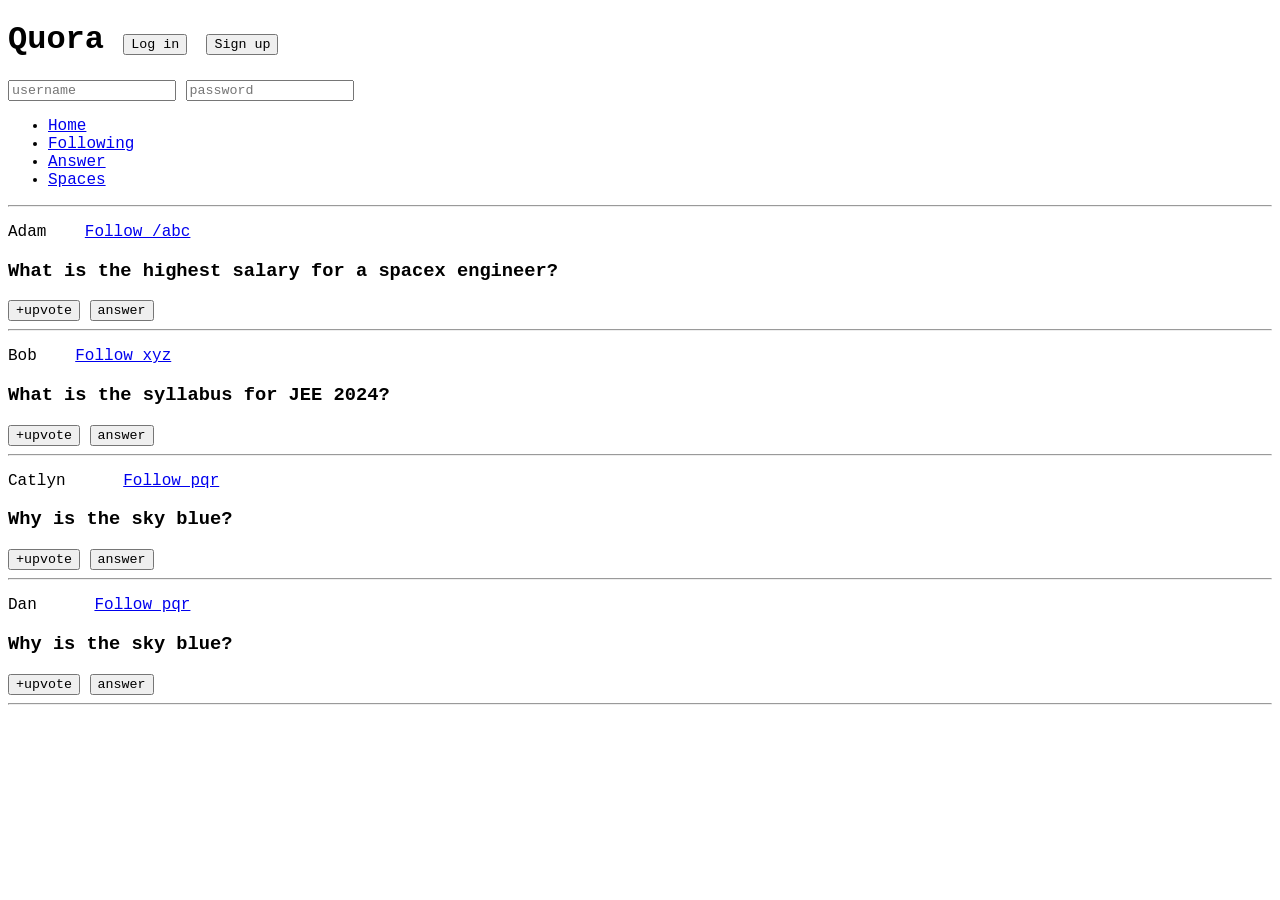
==== index.html @ f7b3453b "main" ====
<!DOCTYPE html>
<html lang="en">
  <head>
    <meta charset="UTF-8" />
    <meta http-equiv="X-UA-Compatible" content="IE=edge" />
    <meta name="viewport" content="width=device-width, initial-scale=1.0" />
    <link rel="stylesheet" href = "style.css">
    <title>CSS Chapter2</title>
  </head>
  <body>
    <header>
        <h1>Quora 
            <button id="login">Log in</button>
            <button id="signup">Sign up</button>
        </h1>
        <div>
            <input type="text" placeholder="username">
            <input type="password" placeholder="password">
        </div>
        <nav>
            <ul>
                <li><a href="/home">Home</a></li>
                <li><a href="/following">Following</a></li>
                <li><a href="/answer">Answer</a></li>
                <li><a href="/spaces">Spaces</a></li>
            </ul>
        </nav>
        <hr>
    </header>
    <main>
        <p>
        Adam &nbsp;&nbsp;
        <a class="follow" href="/adam">Follow /abc</a></span>
        </p>
        <h3>What is the highest salary for a spacex engineer?</h3>
        <span>
            <button>+upvote</button>
            <button>answer</button>
        </span>
        <hr />

        <p>
        Bob &nbsp;&nbsp;
        <a class="follow" href="/bob">Follow xyz</a>
        </p>
        <h3>What is the syllabus for JEE 2024?</h3>
        <span>
            <button>+upvote</button>
            <button>answer</button>
        </span>
        <hr />

        <p>
        Catlyn &nbsp;&nbsp;&nbsp;&nbsp;
        <a class="follow" href="/catlyn">Follow pqr</a>
        </p>
        <h3>Why is the sky blue?</h3>
        <span>
            <button>+upvote</button>
            <button>answer</button>
        </span>
        <hr />

        <p>
            Dan &nbsp;&nbsp;&nbsp;&nbsp;
            <a class="follow" href="/dan">Follow pqr</a>
            </p>
            <h3>Why is the sky blue?</h3>
            <span>
                <button>+upvote</button>
                <button>answer</button>
            </span>
            <hr />
    </main>
  </body>
</html>
---- style.css ----
*{
    font-family: 'Courier New', Courier, monospace;
}
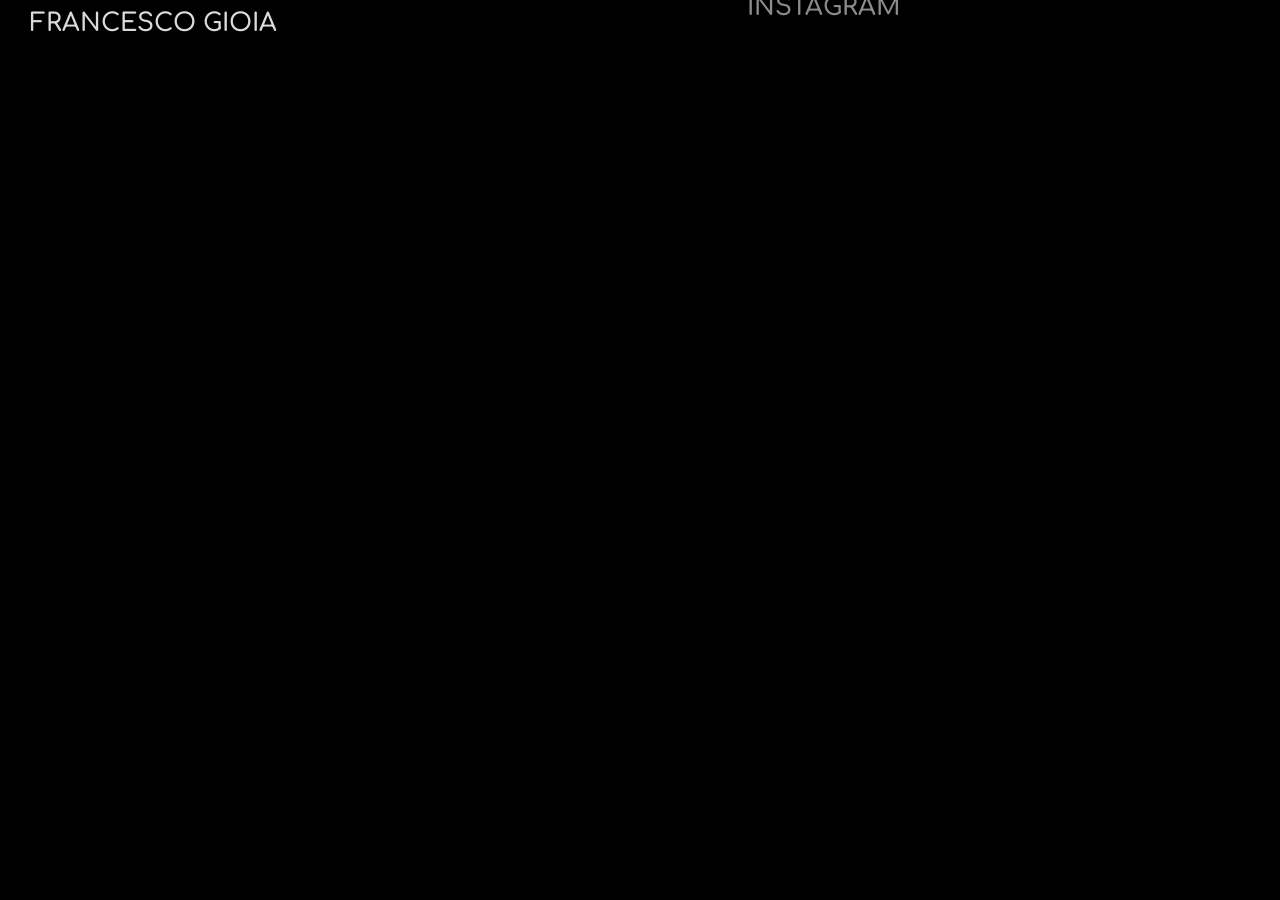
==== commit bc96196b: "Add files via upload" ====
--- a/index.html
+++ b/index.html
@@ -1,76 +1,46 @@
-<!DOCTYPE html>
-<html lang="en">
-  <head>
-    <meta charset="UTF-8" />
-    <meta http-equiv="X-UA-Compatible" content="IE=edge" />
-    <meta name="viewport" content="width=device-width, initial-scale=1.0" />
-    <link rel="stylesheet" href = "style.css">
-    <title>CSS Chapter2</title>
-  </head>
-  <body>
-    <header>
-        <h1>Quora 
-            <button id="login">Log in</button>
-            <button id="signup">Sign up</button>
-        </h1>
-        <div>
-            <input type="text" placeholder="username">
-            <input type="password" placeholder="password">
-        </div>
-        <nav>
-            <ul>
-                <li><a href="/home">Home</a></li>
-                <li><a href="/following">Following</a></li>
-                <li><a href="/answer">Answer</a></li>
-                <li><a href="/spaces">Spaces</a></li>
-            </ul>
-        </nav>
-        <hr>
-    </header>
-    <main>
-        <p>
-        Adam &nbsp;&nbsp;
-        <a class="follow" href="/adam">Follow /abc</a></span>
-        </p>
-        <h3>What is the highest salary for a spacex engineer?</h3>
-        <span>
-            <button>+upvote</button>
-            <button>answer</button>
-        </span>
-        <hr />
-
-        <p>
-        Bob &nbsp;&nbsp;
-        <a class="follow" href="/bob">Follow xyz</a>
-        </p>
-        <h3>What is the syllabus for JEE 2024?</h3>
-        <span>
-            <button>+upvote</button>
-            <button>answer</button>
-        </span>
-        <hr />
-
-        <p>
-        Catlyn &nbsp;&nbsp;&nbsp;&nbsp;
-        <a class="follow" href="/catlyn">Follow pqr</a>
-        </p>
-        <h3>Why is the sky blue?</h3>
-        <span>
-            <button>+upvote</button>
-            <button>answer</button>
-        </span>
-        <hr />
-
-        <p>
-            Dan &nbsp;&nbsp;&nbsp;&nbsp;
-            <a class="follow" href="/dan">Follow pqr</a>
-            </p>
-            <h3>Why is the sky blue?</h3>
-            <span>
-                <button>+upvote</button>
-                <button>answer</button>
-            </span>
-            <hr />
-    </main>
-  </body>
+<!DOCTYPE html>
+<html lang="en">
+<head>
+    <meta charset="UTF-8">
+    <meta name="viewport" content="width=device-width, initial-scale=1.0">
+    <title>Document</title>
+    <link rel="preconnect" href="https://fonts.googleapis.com">
+    <link rel="preconnect" href="https://fonts.gstatic.com" crossorigin>
+    <link href="https://fonts.googleapis.com/css2?family=Anton&family=Bebas+Neue&family=Comfortaa:wght@300..700&display=swap" rel="stylesheet">
+    <link rel="stylesheet" href="style.css">
+</head>
+<body>
+    <div id="main">
+        <div id="nav">
+            <h3>Francesco gioia</h3>
+            <div id="nav2">
+                <h3>Instagram</h3>
+                <h3>Gallery</h3>
+                <h3>Contact</h3>
+            </div>
+        </div>
+        <!-- <div id="bd"> -->
+            <h1>Hello I'm</h1>
+            <h1>Sagar Kumar</h1>
+            <h1>Gupta</h1>
+            <img id="img2" src="https://images.unsplash.com/photo-1737044263770-9ddf6c5654c4?q=80&w=1974&auto=format&fit=crop&ixlib=rb-4.0.3&ixid=M3wxMjA3fDB8MHxwaG90by1wYWdlfHx8fGVufDB8fHx8fA%3D%3D" alt="">
+            <img id="img3" src="https://images.unsplash.com/photo-1737366984875-fb81751f6655?q=80&w=1974&auto=format&fit=crop&ixlib=rb-4.0.3&ixid=M3wxMjA3fDB8MHxwaG90by1wYWdlfHx8fGVufDB8fHx8fA%3D%3D" alt="">
+            <img src="https://images.unsplash.com/photo-1737553338682-cd52f5df9781?q=80&w=1974&auto=format&fit=crop&ixlib=rb-4.0.3&ixid=M3wxMjA3fDB8MHxwaG90by1wYWdlfHx8fGVufDB8fHx8fA%3D%3D" alt="img">
+
+        <!-- </div> -->
+
+
+    </div>
+
+    <div id="footer">
+        <h4>SAGAR KUMAR</h4>
+        <h4>A PART-TIME FREELANCER </BR>&nbsp&nbsp&nbsp&nbsp&nbsp&nbsp&nbsp&nbspBASED IN BIHAR</h4>
+        <h4>2025</h4>
+    </div>
+
+    
+     <script src="https://cdnjs.cloudflare.com/ajax/libs/gsap/3.12.5/gsap.min.js" integrity="sha512-7eHRwcbYkK4d9g/6tD/mhkf++eoTHwpNM9woBxtPUBWm67zeAfFC+HrdoE2GanKeocly/VxeLvIqwvCdk7qScg==" crossorigin="anonymous" referrerpolicy="no-referrer"></script>
+
+    <script src="script.js"></script>
+</body>
 </html>
--- a/style.css
+++ b/style.css
@@ -1,3 +1,98 @@
-*{
-    font-family: 'Courier New', Courier, monospace;
+*{
+    margin: 0;
+    padding: 0;
+    box-sizing: border-box;
+    font-family: "Comfortaa", serif;}
+
+html, body{
+    height: 100%;
+    width: 100%;
+    background-color: black;
+    color: white;
+}
+
+
+#nav{
+    display: flex;
+    align-items: center;
+    justify-content: space-between;
+    height: 60px;
+    width: 100%;
+    padding: 0 30px;
+    font-weight: 900;
+    /* font-style: normal; */
+}
+
+#nav2{
+    display: flex;
+    align-items: center;
+    /* justify-content: space-evenly;
+     */
+
+    gap: 50px;
+}
+
+#nav h3{
+    text-transform: uppercase;
+    font-size: 25px;
+    font-weight: 600;
+}
+
+
+#main h1{
+    font-size: 150px;
+    text-transform: uppercase;
+    font-weight: 400;
+    line-height: 130px;
+    /* background-color: red; */
+    /* margin-top: 100px; */
+    width: 80%;
+    margin-left: 10%;
+    position: relative;
+    z-index: 9;
+}
+
+#main  h1:nth-child(2){
+    margin-top: 180px;
+}
+#main  h1:nth-child(3){
+    text-align: center;
+}
+
+#main  h1:nth-child(4){
+    text-align: center;
+}
+
+img{
+    height: 400px;
+    position:absolute;
+    top: 12%;
+    left: 40%;
+}
+
+#img2{
+    rotate: 10deg;
+    
+}
+
+#img3{
+    rotate: 20deg;
+}
+
+#footer{
+    display: flex;
+    justify-content: space-between;
+    align-items:end;
+    height: 60px;
+    width: 100%;
+    padding: 0 30px;
+    font-weight: 900;
+    position: absolute;
+    bottom: 0;
+}
+
+#footer h4{
+    text-transform: uppercase;
+    font-size: 15px;
+    font-weight: 600;
 }
